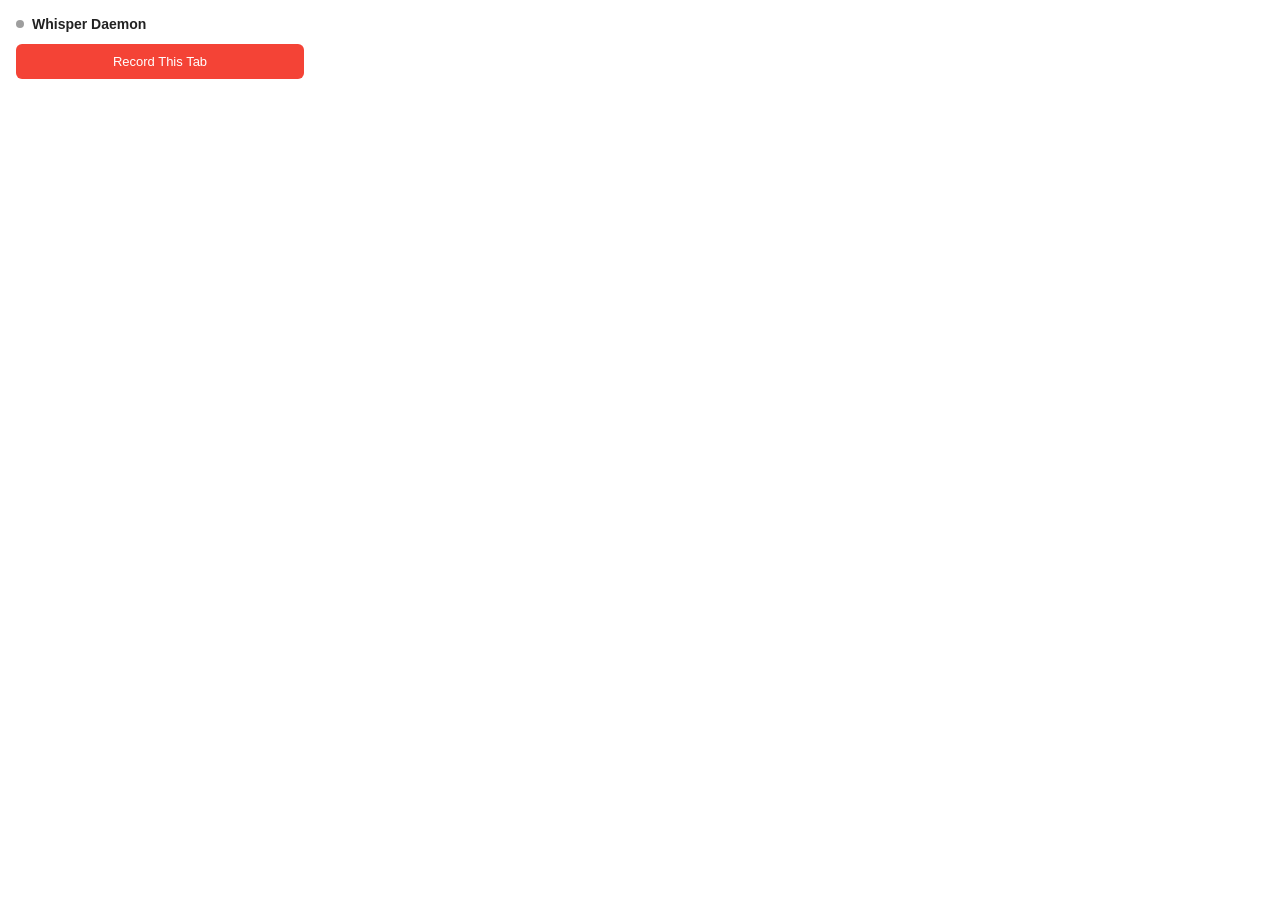
==== extension/popup.html @ 5f50674e "feat: browser tab audio capture via Chrome extension Add Chrome MV3 extension that captures tab audi" ====
<!DOCTYPE html>
<html>
<head>
  <meta charset="utf-8">
  <style>
    * { margin: 0; padding: 0; box-sizing: border-box; }
    body {
      width: 320px;
      font-family: -apple-system, BlinkMacSystemFont, "Segoe UI", sans-serif;
      font-size: 13px;
      color: #222;
      padding: 16px;
    }
    .header {
      display: flex;
      align-items: center;
      gap: 8px;
      margin-bottom: 12px;
    }
    .header h1 {
      font-size: 14px;
      font-weight: 600;
    }
    .status-dot {
      width: 8px;
      height: 8px;
      border-radius: 50%;
      flex-shrink: 0;
    }
    .status-dot.idle { background: #9E9E9E; }
    .status-dot.detected { background: #FF9800; }
    .status-dot.capturing { background: #F44336; animation: pulse 1.5s infinite; }
    @keyframes pulse {
      0%, 100% { opacity: 1; }
      50% { opacity: 0.4; }
    }
    .meeting-info {
      background: #F5F5F5;
      border-radius: 6px;
      padding: 8px 10px;
      margin-bottom: 12px;
      font-size: 12px;
      color: #555;
      display: none;
    }
    .meeting-info.visible { display: block; }
    .btn {
      width: 100%;
      padding: 10px;
      border: none;
      border-radius: 6px;
      font-size: 13px;
      font-weight: 500;
      cursor: pointer;
      transition: background 0.15s;
    }
    .btn-record {
      background: #F44336;
      color: white;
    }
    .btn-record:hover { background: #D32F2F; }
    .btn-stop {
      background: #424242;
      color: white;
    }
    .btn-stop:hover { background: #212121; }
    .btn:disabled {
      background: #BDBDBD;
      cursor: not-allowed;
    }
    .transcript {
      margin-top: 12px;
      max-height: 200px;
      overflow-y: auto;
      font-size: 12px;
      color: #444;
      line-height: 1.5;
      display: none;
    }
    .transcript.visible { display: block; }
    .transcript-chunk {
      padding: 4px 0;
      border-bottom: 1px solid #EEE;
    }
    .timer {
      text-align: center;
      font-size: 20px;
      font-weight: 300;
      color: #F44336;
      margin-bottom: 12px;
      display: none;
    }
    .timer.visible { display: block; }
  </style>
</head>
<body>
  <div class="header">
    <span id="statusDot" class="status-dot idle"></span>
    <h1>Whisper Daemon</h1>
  </div>

  <div id="meetingInfo" class="meeting-info"></div>
  <div id="timer" class="timer">00:00</div>

  <button id="actionBtn" class="btn btn-record">Record This Tab</button>

  <div id="transcript" class="transcript"></div>

  <script src="popup.js"></script>
</body>
</html>
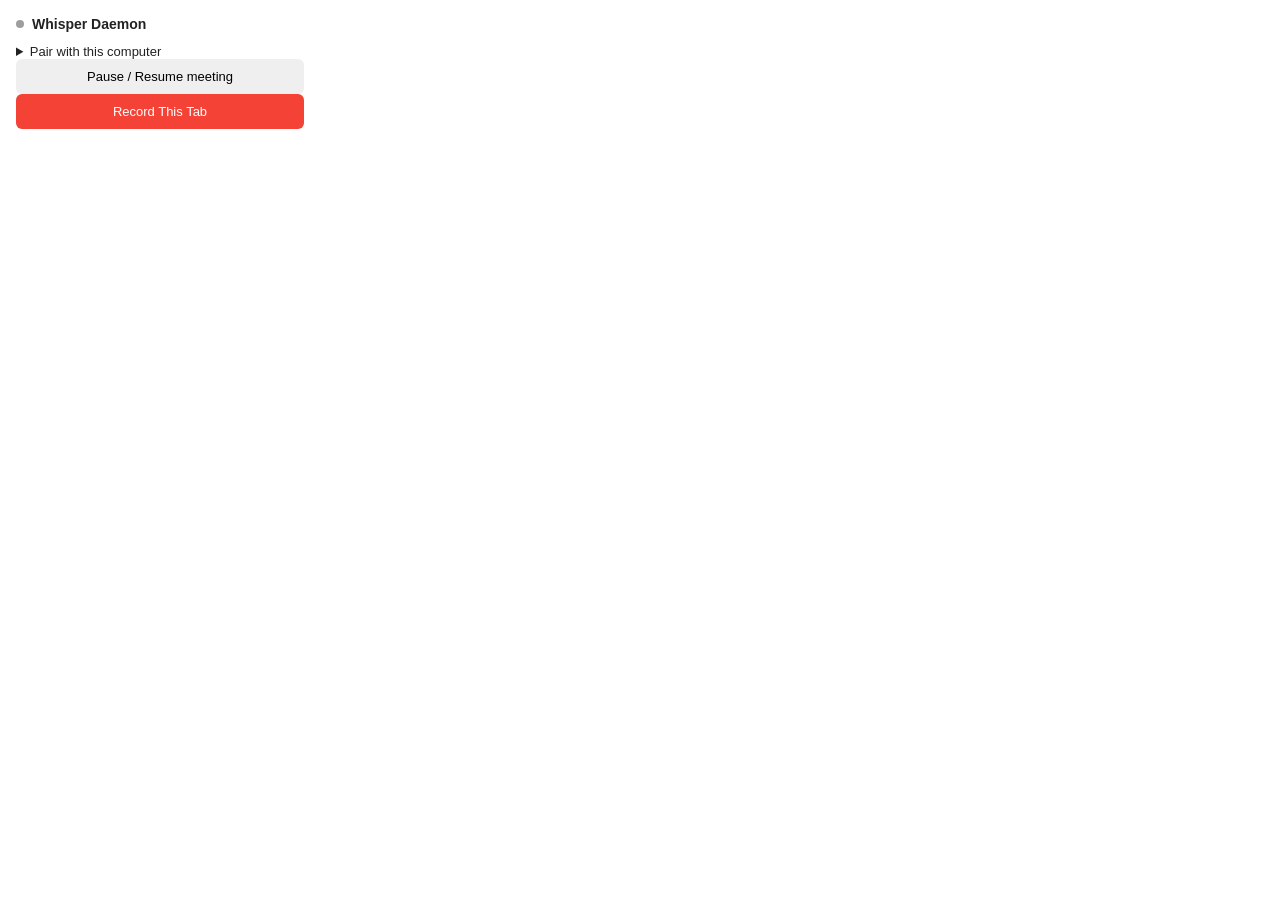
==== commit 4d1b3b5c: "feat: pair browser capture, validate PCM and enforce offline model policy" ====
--- a/extension/popup.html
+++ b/extension/popup.html
@@ -99,6 +99,14 @@
     <h1>Whisper Daemon</h1>
   </div>
 
+  <details><summary>Pair with this computer</summary>
+    <p id="pairCommand" style="margin:8px 0;overflow-wrap:anywhere"></p>
+    <label>Pairing key <input id="pairSecret" type="password" autocomplete="off"></label>
+    <button id="savePair">Save key</button><p id="pairStatus" role="status"></p>
+  </details>
+  <div id="sourceHealth" role="status"></div>
+  <button id="pauseBtn" class="btn">Pause / Resume meeting</button>
+  <div id="capabilityStatus" role="status"></div>
   <div id="meetingInfo" class="meeting-info"></div>
   <div id="timer" class="timer">00:00</div>
 
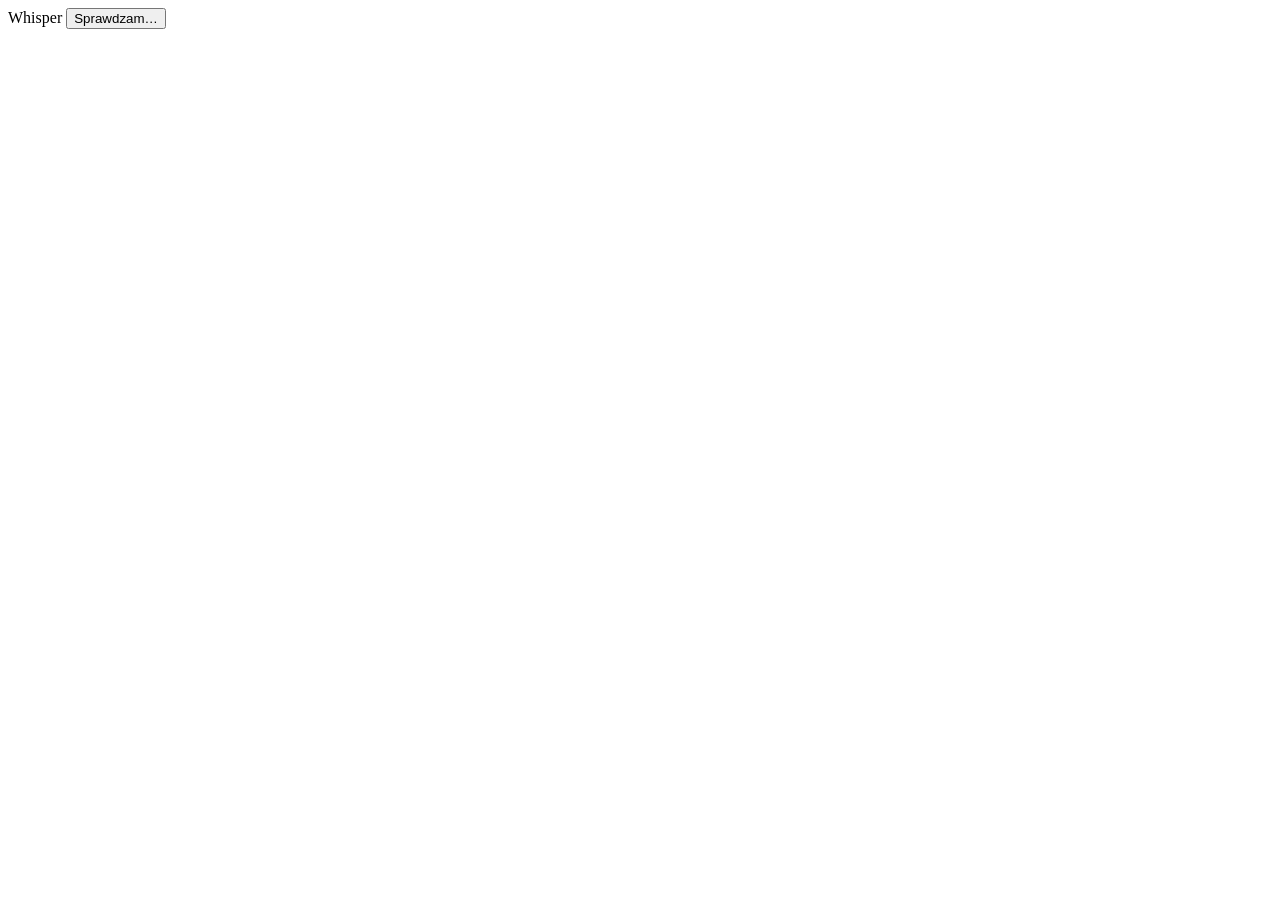
==== commit b7c38fbf: "WIP on feat/meet-ui-redesign: f691246 fix: publish a new meeting revision when review edits change a" ====
--- a/extension/popup.html
+++ b/extension/popup.html
@@ -1,119 +1,136 @@
 <!DOCTYPE html>
-<html>
+<html lang="pl">
 <head>
   <meta charset="utf-8">
-  <style>
-    * { margin: 0; padding: 0; box-sizing: border-box; }
-    body {
-      width: 320px;
-      font-family: -apple-system, BlinkMacSystemFont, "Segoe UI", sans-serif;
-      font-size: 13px;
-      color: #222;
-      padding: 16px;
-    }
-    .header {
-      display: flex;
-      align-items: center;
-      gap: 8px;
-      margin-bottom: 12px;
-    }
-    .header h1 {
-      font-size: 14px;
-      font-weight: 600;
-    }
-    .status-dot {
-      width: 8px;
-      height: 8px;
-      border-radius: 50%;
-      flex-shrink: 0;
-    }
-    .status-dot.idle { background: #9E9E9E; }
-    .status-dot.detected { background: #FF9800; }
-    .status-dot.capturing { background: #F44336; animation: pulse 1.5s infinite; }
-    @keyframes pulse {
-      0%, 100% { opacity: 1; }
-      50% { opacity: 0.4; }
-    }
-    .meeting-info {
-      background: #F5F5F5;
-      border-radius: 6px;
-      padding: 8px 10px;
-      margin-bottom: 12px;
-      font-size: 12px;
-      color: #555;
-      display: none;
-    }
-    .meeting-info.visible { display: block; }
-    .btn {
-      width: 100%;
-      padding: 10px;
-      border: none;
-      border-radius: 6px;
-      font-size: 13px;
-      font-weight: 500;
-      cursor: pointer;
-      transition: background 0.15s;
-    }
-    .btn-record {
-      background: #F44336;
-      color: white;
-    }
-    .btn-record:hover { background: #D32F2F; }
-    .btn-stop {
-      background: #424242;
-      color: white;
-    }
-    .btn-stop:hover { background: #212121; }
-    .btn:disabled {
-      background: #BDBDBD;
-      cursor: not-allowed;
-    }
-    .transcript {
-      margin-top: 12px;
-      max-height: 200px;
-      overflow-y: auto;
-      font-size: 12px;
-      color: #444;
-      line-height: 1.5;
-      display: none;
-    }
-    .transcript.visible { display: block; }
-    .transcript-chunk {
-      padding: 4px 0;
-      border-bottom: 1px solid #EEE;
-    }
-    .timer {
-      text-align: center;
-      font-size: 20px;
-      font-weight: 300;
-      color: #F44336;
-      margin-bottom: 12px;
-      display: none;
-    }
-    .timer.visible { display: block; }
-  </style>
+  <title>Whisper</title>
+  <link rel="stylesheet" href="popup.css">
 </head>
 <body>
-  <div class="header">
-    <span id="statusDot" class="status-dot idle"></span>
-    <h1>Whisper Daemon</h1>
-  </div>
+<main class="popup">
+  <header class="head">
+    <span class="logo" data-icon="rec" data-size="18" data-stroke="2.2"></span>
+    <span class="brand">Whisper</span>
+    <button id="linkPill" class="pill" type="button" aria-controls="pairView" aria-expanded="false">
+      <span id="linkLed" class="led"></span><span id="linkText">Sprawdzam…</span>
+    </button>
+  </header>
 
-  <details><summary>Pair with this computer</summary>
-    <p id="pairCommand" style="margin:8px 0;overflow-wrap:anywhere"></p>
-    <label>Pairing key <input id="pairSecret" type="password" autocomplete="off"></label>
-    <button id="savePair">Save key</button><p id="pairStatus" role="status"></p>
-  </details>
-  <div id="sourceHealth" role="status"></div>
-  <button id="pauseBtn" class="btn">Pause / Resume meeting</button>
-  <div id="capabilityStatus" role="status"></div>
-  <div id="meetingInfo" class="meeting-info"></div>
-  <div id="timer" class="timer">00:00</div>
+  <section id="recovery" class="view" hidden>
+    <div class="alert" role="alert">
+      <span data-icon="warning" data-size="20"></span>
+      <div class="alert-body">
+        <span class="alert-title">Końcówka nagrania czeka w Chrome</span>
+        <span class="alert-text">Ostatni fragment audio nie dotarł do daemona i jest tylko w pamięci
+          rozszerzenia. Pobierz go przed zamknięciem Chrome — nazwa pliku zawiera jego czas w spotkaniu.</span>
+      </div>
+    </div>
+    <div class="steps">
+      <button id="exportRecovery" class="btn btn-primary" type="button">
+        <span data-icon="download" data-size="18" data-stroke="2.2"></span>Pobierz końcówkę (WAV)
+      </button>
+      <button id="clearRecovery" class="btn btn-outline" type="button" disabled aria-describedby="clearHint">
+        <span data-icon="trash" data-size="18"></span>Usuń kopię z bufora
+      </button>
+      <p id="clearHint" class="small muted status-line">Aktywne po pobraniu i sprawdzeniu pliku.</p>
+    </div>
+  </section>
 
-  <button id="actionBtn" class="btn btn-record">Record This Tab</button>
+  <section id="pairView" class="view" hidden>
+    <div class="intro">
+      <h1>Połącz z tym komputerem</h1>
+      <p class="muted">Rozszerzenie rozmawia tylko z lokalnym daemonem. Sparuj je raz — potem nagrywasz jednym kliknięciem.</p>
+    </div>
+    <div class="steps">
+      <div class="card step">
+        <div class="step-head"><span class="step-num" aria-hidden="true">1</span>Uruchom w Terminalu</div>
+        <div class="code">
+          <code id="pairCommand"></code>
+          <button id="copyPair" class="icon-btn" type="button" aria-label="Kopiuj polecenie" data-icon="copy" data-size="16"></button>
+        </div>
+      </div>
+      <div class="card step">
+        <div class="step-head"><span class="step-num" aria-hidden="true">2</span><label for="pairSecret">Wklej klucz parowania</label></div>
+        <p class="small muted step-note">Polecenie skopiowało go do schowka.</p>
+        <input id="pairSecret" class="field" type="password" autocomplete="off" spellcheck="false" placeholder="Klucz z Terminala">
+      </div>
+    </div>
+    <button id="savePair" class="btn btn-primary" type="button">Połącz</button>
+    <p id="pairStatus" class="small muted status-line" role="status"></p>
+    <p class="small muted footnote"><span data-icon="lock" data-size="14"></span>Klucz zostaje w Chrome, połączenie tylko z localhost.</p>
+  </section>
 
-  <div id="transcript" class="transcript"></div>
+  <section id="offline" class="view" hidden>
+    <div class="card step">
+      <div class="step-head"><span data-icon="info" data-size="18"></span>Daemon nie odpowiada</div>
+      <div class="code">
+        <code>whisper-daemon restart</code>
+        <button id="copyRestart" class="icon-btn" type="button" aria-label="Kopiuj polecenie" data-icon="copy" data-size="16"></button>
+      </div>
+    </div>
+  </section>
 
-  <script src="popup.js"></script>
+  <section id="readyView" class="view" hidden>
+    <div class="card meeting">
+      <span class="meeting-icon" data-icon="camera" data-size="20"></span>
+      <span class="meeting-text">
+        <span id="targetTitle" class="meeting-title">Google Meet</span>
+        <span id="targetSub" class="small muted">Google Meet · ta karta</span>
+      </span>
+    </div>
+    <button id="recordBtn" class="btn btn-record" type="button">
+      <span id="recordGlyph" data-icon="rec" data-size="22" data-stroke="2"></span>
+      <span id="recordLabel" class="label">Nagraj spotkanie</span>
+      <span id="recordKbd" class="kbd" hidden></span>
+    </button>
+    <div id="summary" class="card-list" hidden>
+      <div class="card-head">
+        <span>Nagram</span>
+        <button id="openMeet" class="link" type="button" hidden>Zmień w Meet<span data-icon="chevRight" data-size="14" data-stroke="2"></span></button>
+      </div>
+      <div class="row"><span data-icon="me" data-size="18"></span><span class="row-label">Ty</span><span id="sumMic" class="row-value"></span></div>
+      <div class="row"><span data-icon="people" data-size="18"></span><span class="row-label">Uczestnicy</span><span id="sumTab" class="row-value"></span></div>
+      <div class="row"><span data-icon="lang" data-size="18"></span><span class="row-label">Język</span><span id="sumLang" class="row-value"></span></div>
+      <div class="row"><span data-icon="doc" data-size="18"></span><span class="row-label">Zapis</span><span id="sumSave" class="row-value"></span></div>
+    </div>
+  </section>
+
+  <section id="liveView" class="view" hidden>
+    <div class="live-head">
+      <span id="liveChip" class="chip"><span id="liveLed" class="led led-rec"></span><span id="liveState">Nagrywanie</span></span>
+      <span id="liveTitle" class="live-title small muted"></span>
+    </div>
+    <div id="timer" class="timer" role="timer">00:00</div>
+    <div class="card sources">
+      <div class="source" data-src="mic">
+        <span data-icon="me" data-size="20"></span>
+        <span class="source-text"><span class="source-name">Ty</span>
+          <span class="small muted">Mikrofon · <span class="source-status">…</span></span></span>
+        <span class="meter" aria-hidden="true"><i></i><i></i><i></i><i></i><i></i></span>
+      </div>
+      <div class="source" data-src="browser">
+        <span data-icon="people" data-size="20"></span>
+        <span class="source-text"><span class="source-name">Uczestnicy</span>
+          <span class="small muted">Dźwięk z Meet · <span class="source-status">…</span></span></span>
+        <span class="meter" aria-hidden="true"><i></i><i></i><i></i><i></i><i></i></span>
+      </div>
+    </div>
+    <div class="pair-btns">
+      <button id="pauseBtn" class="btn btn-tonal" type="button"><span id="pauseGlyph" data-icon="pause" data-size="18" data-stroke="2.6"></span><span id="pauseLabel">Pauza</span></button>
+      <button id="stopBtn" class="btn btn-stop" type="button"><span data-icon="stop" data-size="16"></span>Zakończ i zapisz</button>
+    </div>
+    <div class="card">
+      <div class="card-head"><span>Transkrypcja na żywo</span></div>
+      <div id="transcript" class="transcript" aria-live="polite">
+        <p id="transcriptEmpty" class="muted">Tekst pojawi się po pierwszym fragmencie.</p>
+      </div>
+    </div>
+    <p id="diarNote" class="small muted note" hidden><span data-icon="diar" data-size="16"></span><span id="diarText"></span></p>
+  </section>
+
+  <p id="error" class="error" role="alert" hidden></p>
+</main>
+<script src="wd-logic.js"></script>
+<script src="wd-icons.js"></script>
+<script src="popup.js"></script>
 </body>
 </html>
